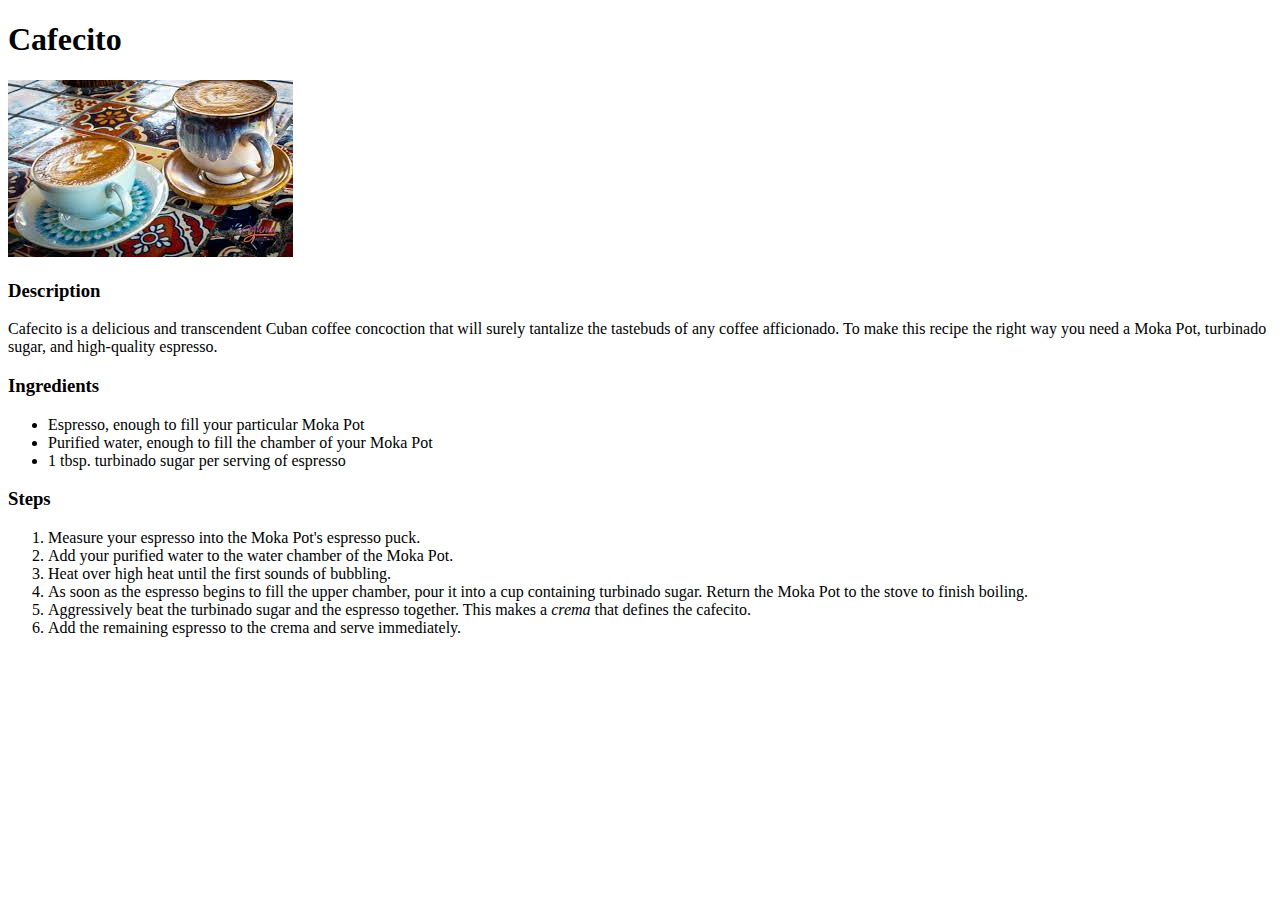
==== recipes/cafecito.html @ 2f5ae76c "Initial commit, basic HTML" ====
<!DOCTYPE html>
<html lang="en">
<head>
    <meta charset="UTF-8">
    <meta name="viewport" content="width=device-width, initial-scale=1.0">
    <title>Cafecito</title>
</head>
<body>
    <h1>Cafecito</h1>
    <img src="/recipes/cafecitoImage.jpg" alt="A Cafecito"/>
    <h3>Description</h3>
    <p>Cafecito is a delicious and transcendent Cuban coffee concoction that will surely tantalize
        the tastebuds of any coffee afficionado. To make this recipe the right way you need a Moka Pot, 
        turbinado sugar, and high-quality espresso.
    </p>

    <h3>Ingredients</h3>
    <ul>
        <li>Espresso, enough to fill your particular Moka Pot</li>
        <li>Purified water, enough to fill the chamber of your Moka Pot</li>
        <li>1 tbsp. turbinado sugar per serving of espresso</li>
    </ul>
    <h3>Steps</h3>
    <ol>
        <li>Measure your espresso into the Moka Pot's espresso puck.</li>
        <li>Add your purified water to the water chamber of the Moka Pot.</li>
        <li>Heat over high heat until the first sounds of bubbling.</li>
        <li>As soon as the espresso begins to fill the upper chamber, pour it into a cup containing turbinado sugar. Return the Moka Pot 
            to the stove to finish boiling. </li>
        <li>Aggressively beat the turbinado sugar and the espresso together. This makes a <em>crema</em> that defines the cafecito.</li>
        <li>Add the remaining espresso to the crema and serve immediately.</li>    
    </ol>
</body>
</html>
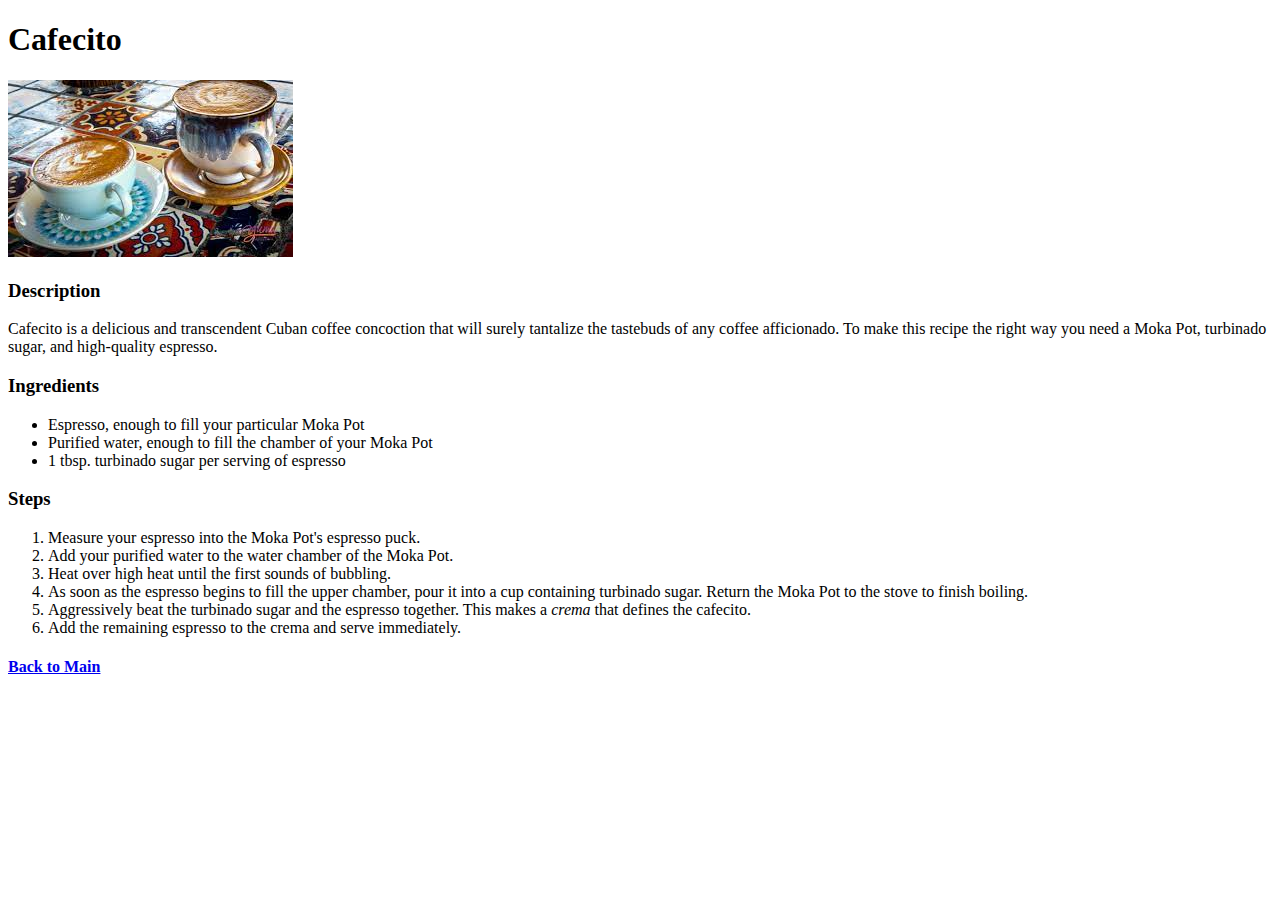
==== commit 41a4e8d0: "Add basic HTML and recipes" ====
--- a/recipes/cafecito.html
+++ b/recipes/cafecito.html
@@ -30,5 +30,6 @@
         <li>Aggressively beat the turbinado sugar and the espresso together. This makes a <em>crema</em> that defines the cafecito.</li>
         <li>Add the remaining espresso to the crema and serve immediately.</li>    
     </ol>
+    <h4><a href="/index.html">Back to Main</a></h4>
 </body>
 </html>